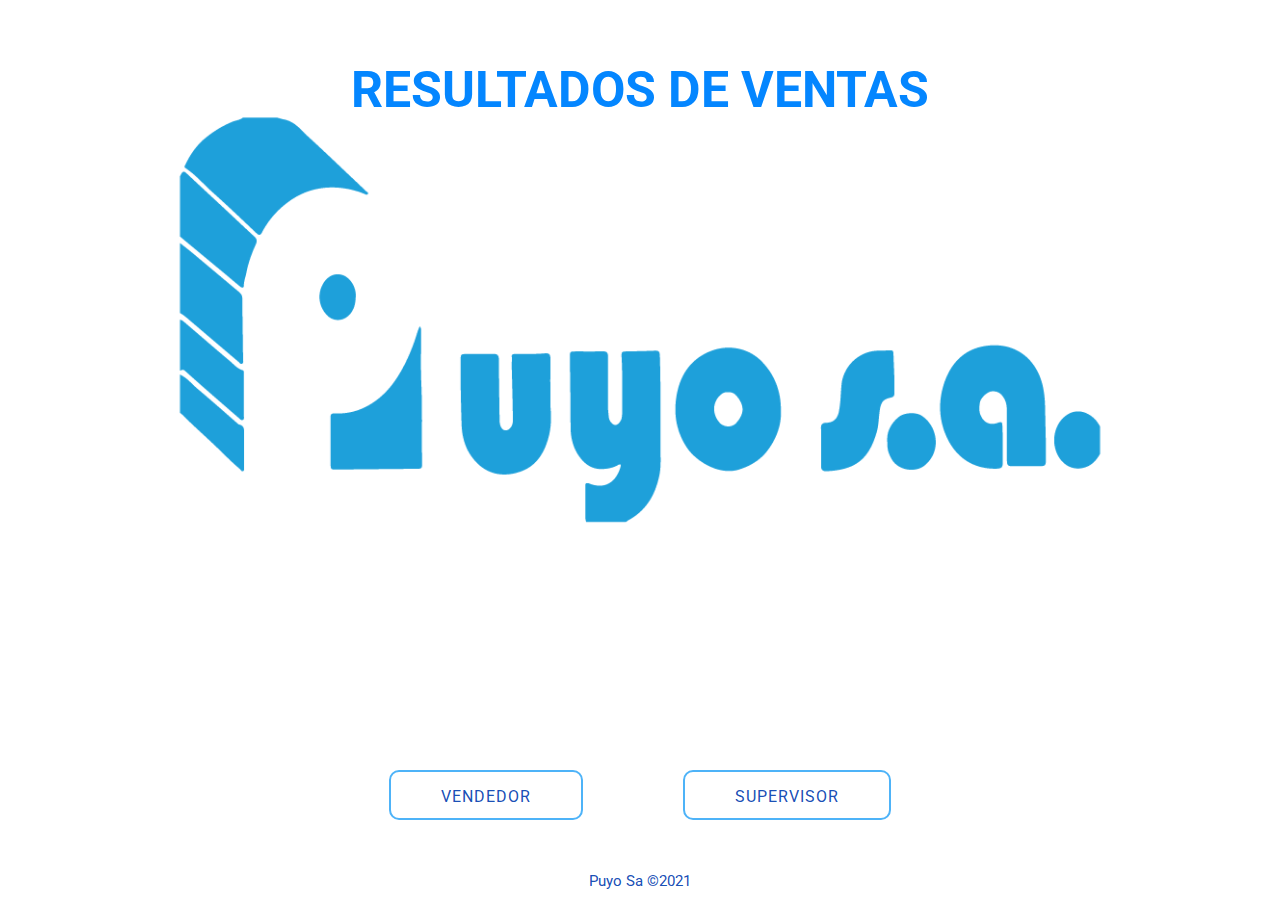
==== index.html @ 5e998782 "Add files via upload" ====
<!DOCTYPE html>
<html lang="en">
<head>
    <meta charset="UTF-8">
    <meta http-equiv="X-UA-Compatible" content="IE=edge">
    <meta name="viewport" content="width=device-width, initial-scale=1.0">
    <title>INFO VENTAS</title>
    <link rel="shourtcut icon" href="IMG/LogoAzul.png">

    <link rel="stylesheet" href="CSS/principal.css">

    <link href="https://fonts.googleapis.com/css2?family=Roboto:wght@100;300;400;500;700;900&display=swap" 
    rel="stylesheet">


</head>
<header>
    

    <div class="principio">
     <h1>RESULTADOS DE VENTAS</h1>
 
     <a href="#index.html"><img src="IMG/LogoAzul.png" alt=""></a>
 
 
    </div>
    
</header>


<body>

 
    <div class="CONTENEDOR-MENU">
        
        <a href="vendedor.html" class="buttom">Vendedor</a>
        <a href="supervisor.html" class="buttom">Supervisor</a>

    </div>

    




</body>
<footer>
    <p class="copy">Puyo Sa &copy;2021</p>
</footer>

</html>
---- CSS/principal.css ----
*{
    margin: 0;
    padding: 0;
    box-sizing: border-box;
  }


header{
position: relative;
width: 100%;
text-align: center;


}

h1{
position: relative;
line-height: 250px;
width: 100%;
height: 200px;
font-family:-apple-system, BlinkMacSystemFont, 'Segoe UI', Roboto, Oxygen, Ubuntu, Cantarell, 'Open Sans', 'Helvetica Neue', sans-serif;   
font-size: 20px;
color: rgb(4, 134, 255);

}

img{
    
    width: 100%;
    max-width: 1000px;

}

.CONTENEDOR-MENU{
 position: absolute;
 text-align: center;
 width: 100%;
 height: 50px;
 
 display: flex;
 justify-content: center;

 
}


.CONTENEDOR-MENU a{
  position: relative;
  top: 70px; 
  font-family: roboto, sans-serif;
  text-decoration: none;
  line-height: 50px;
  display: block;
  padding: 0 30px ;
  margin: 0 10px;
  text-transform: uppercase;
  letter-spacing: 1px;
  color: rgba(4, 64, 175, 0.932);
}


.buttom{
  border: solid 2px rgba(65, 174, 247, 0.932);
  border-radius: 10px;

}


footer{
position: absolute;
width: 100%;

bottom: 10px;
}

p{
font-family:-apple-system, BlinkMacSystemFont, 'Segoe UI', Roboto, Oxygen, Ubuntu, Cantarell, 'Open Sans', 'Helvetica Neue', sans-serif;
position: relative;
text-align: center;
color: rgba(4, 64, 175, 0.932);
font-size: 12px;
}




@media (min-width:500px){

h1{
        line-height: 180px;
        width: 100%;
        height: 100px; 
        font-size: 30px;   
      
}



@media (min-width:1000px){

    h1{
        line-height: 180px;
        width: 100%;
        height: 100px; 
        font-size: 50px;   
    }
    
    img{
        
        max-height: 500px;
        top: 20px;
    
    }
    
    
    .CONTENEDOR-MENU{
        bottom: 150px;
        
    }
    
    .CONTENEDOR-MENU a{
        
        padding: 0 50px;
        margin: 0 50px;
        
      }
   

    p{
    font-size: 15px;
   
   
    }


}
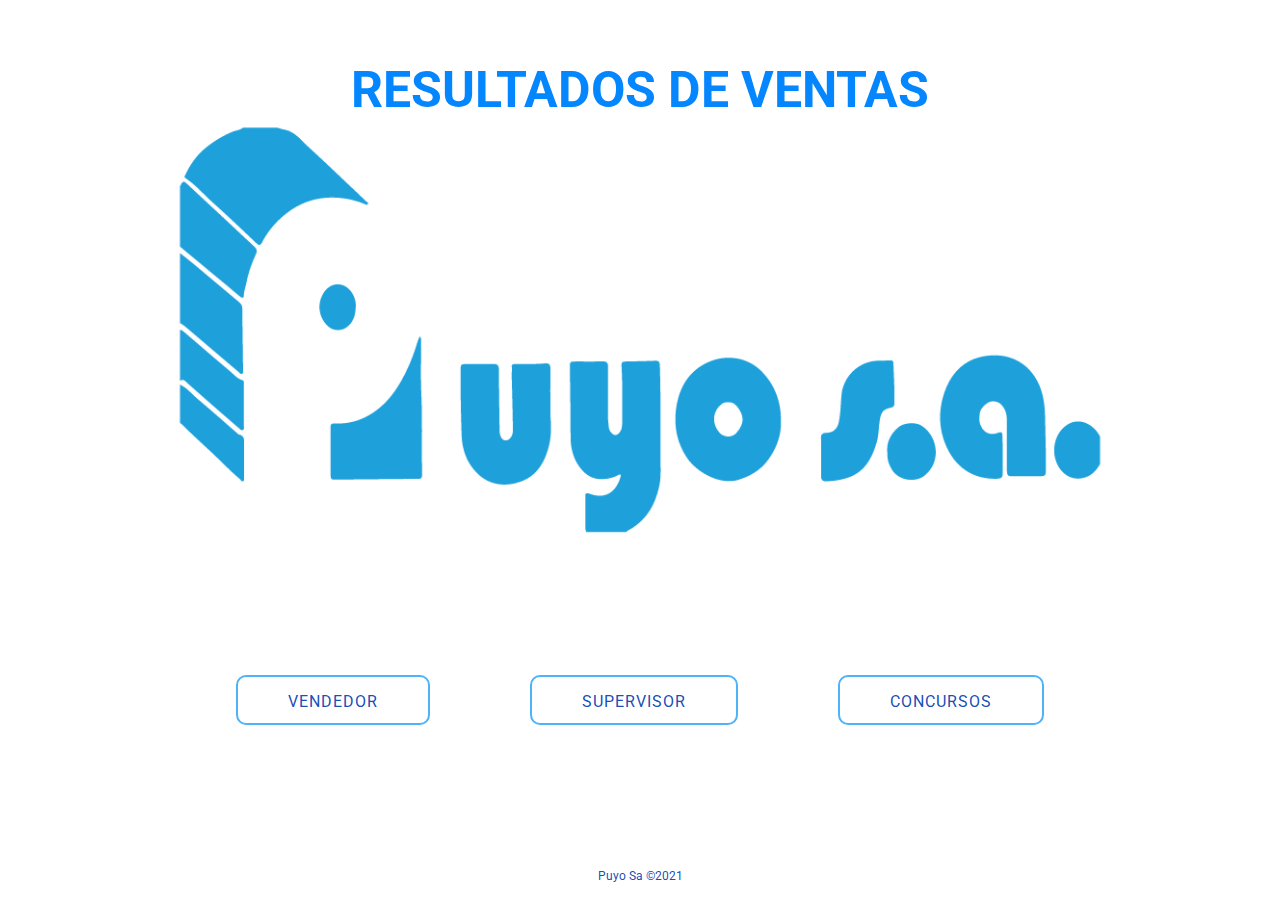
==== commit 0ff9d3b5: "Add files via upload" ====
--- a/index.html
+++ b/index.html
@@ -35,6 +35,9 @@
         
         <a href="vendedor.html" class="buttom">Vendedor</a>
         <a href="supervisor.html" class="buttom">Supervisor</a>
+        <a href="https://drive.google.com/file/d/13eGRAr-CGo_a7R1mt4uin-WzHY8WrA6c/view?usp=sharing" target="_blank"class="buttom">Concursos</a>
+         
+                
 
     </div>
 
--- a/CSS/principal.css
+++ b/CSS/principal.css
@@ -25,7 +25,7 @@
 }
 
 img{
-    
+    position: relative;
     width: 100%;
     max-width: 1000px;
 
@@ -84,19 +84,52 @@
 
 
 
-@media (min-width:500px){
+@media (min-width:450px){
 
-h1{
-        line-height: 180px;
+    h1{
+        line-height: 40px;
         width: 100%;
-        height: 100px; 
-        font-size: 30px;   
+        height: 300px; 
+        font-size: 20px;   
       
+      }
+
+      img{
+        position: absolute;
+        left: 50%;
+        transform: translateX(-50%);
+        max-height: 200px;
+        top: 0;
+    
+    }
+
+    .CONTENEDOR-MENU{
+      position: absolute;
+      
+      bottom: 0;
+      top: 30%;
+      transform: translateY(100%);
+      
+  }
+
+
+
+  .copy{
+    position: relative;
+    width: 100%;
+    color:rgba(4, 64, 175, 0.932);
+    font-size: 12px;
+    text-align: center;
+    transform: translateY(50%);
+    
+  }
+  
 }
 
 
 
-@media (min-width:1000px){
+
+@media (min-width:720px){
 
     h1{
         line-height: 180px;
@@ -106,20 +139,26 @@
     }
     
     img{
-        
-        max-height: 500px;
-        top: 20px;
+        position: absolute;
+        max-height: 800px;
+        top: 0;
+        left: 50%;
+        transform: translateX(-50%)translateY(25%);
     
     }
     
     
     .CONTENEDOR-MENU{
-        bottom: 150px;
+        position: absolute;
+        
+        bottom: 0;
+        top: 70%;
+        transform: translateY(-50%);
         
     }
     
     .CONTENEDOR-MENU a{
-        
+        position: relative;
         padding: 0 50px;
         margin: 0 50px;
         
@@ -133,4 +172,18 @@
     }
 
 
-}
+    .copy{
+      position: relative;
+      width: 100%;
+      color:rgba(4, 64, 175, 0.932);
+      font-size: 12px;
+      text-align: center;
+      transform: translateY(-50%);
+      
+    }
+    
+
+
+
+
+  }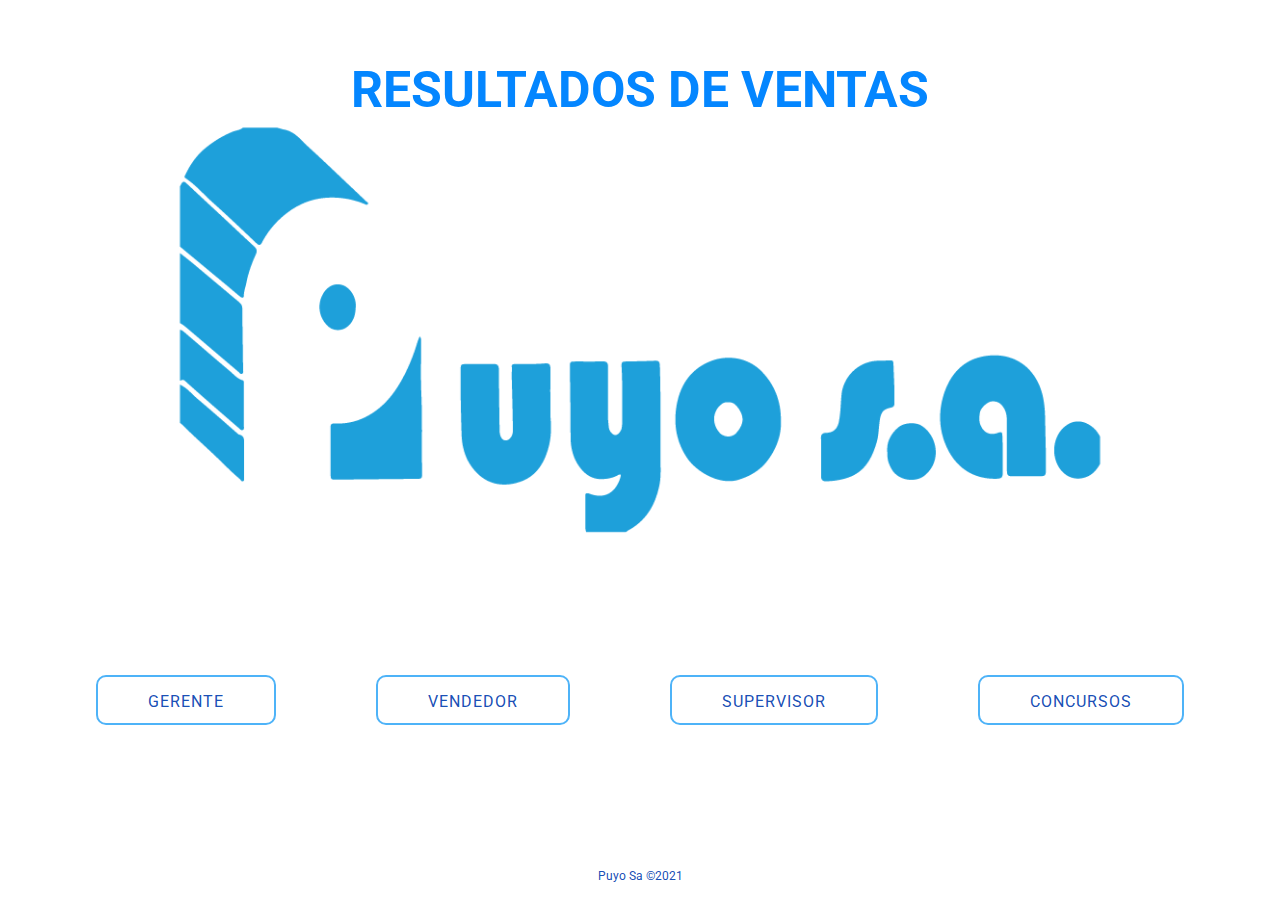
==== commit 20b3a737: "Add files via upload" ====
--- a/index.html
+++ b/index.html
@@ -33,6 +33,7 @@
  
     <div class="CONTENEDOR-MENU">
         
+        <a href="gerencia.html" class="buttom">Gerente</a>
         <a href="vendedor.html" class="buttom">Vendedor</a>
         <a href="supervisor.html" class="buttom">Supervisor</a>
         <a href="https://drive.google.com/file/d/13eGRAr-CGo_a7R1mt4uin-WzHY8WrA6c/view?usp=sharing" target="_blank"class="buttom">Concursos</a>
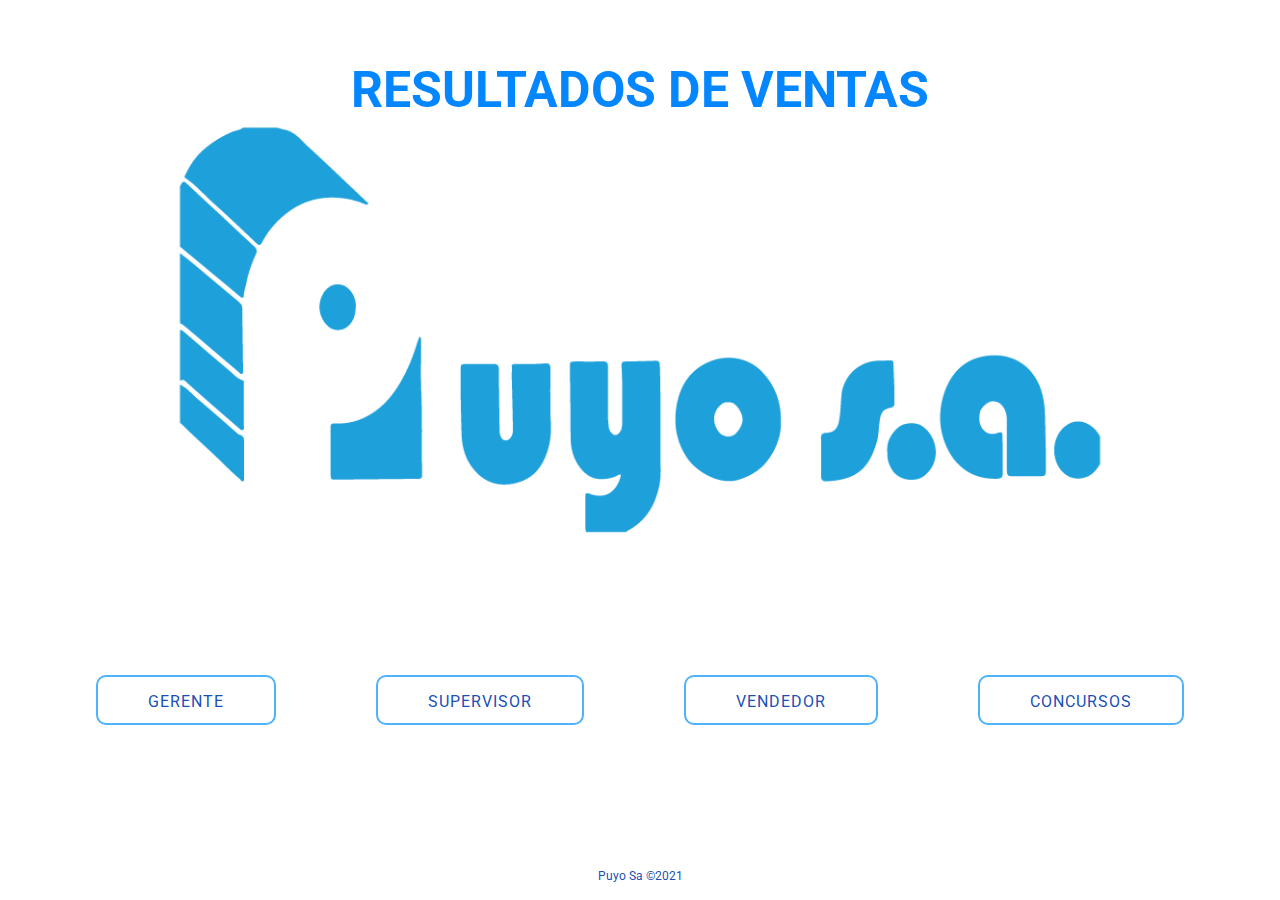
==== commit 5e79c1ff: "Add files via upload" ====
--- a/index.html
+++ b/index.html
@@ -34,10 +34,10 @@
     <div class="CONTENEDOR-MENU">
         
         <a href="gerencia.html" class="buttom">Gerente</a>
+        <a href="supervisor.html" class="buttom">Supervisor</a>
         <a href="vendedor.html" class="buttom">Vendedor</a>
-        <a href="supervisor.html" class="buttom">Supervisor</a>
-        <a href="https://drive.google.com/file/d/13eGRAr-CGo_a7R1mt4uin-WzHY8WrA6c/view?usp=sharing" target="_blank"class="buttom">Concursos</a>
-         
+        <a href="https://drive.google.com/file/d/1BVS-WbnpiK1IWk_Qi9d9HAE6VfeVxir_/view?usp=sharing" target="_blank"class="buttom">Concursos</a>
+                
                 
 
     </div>
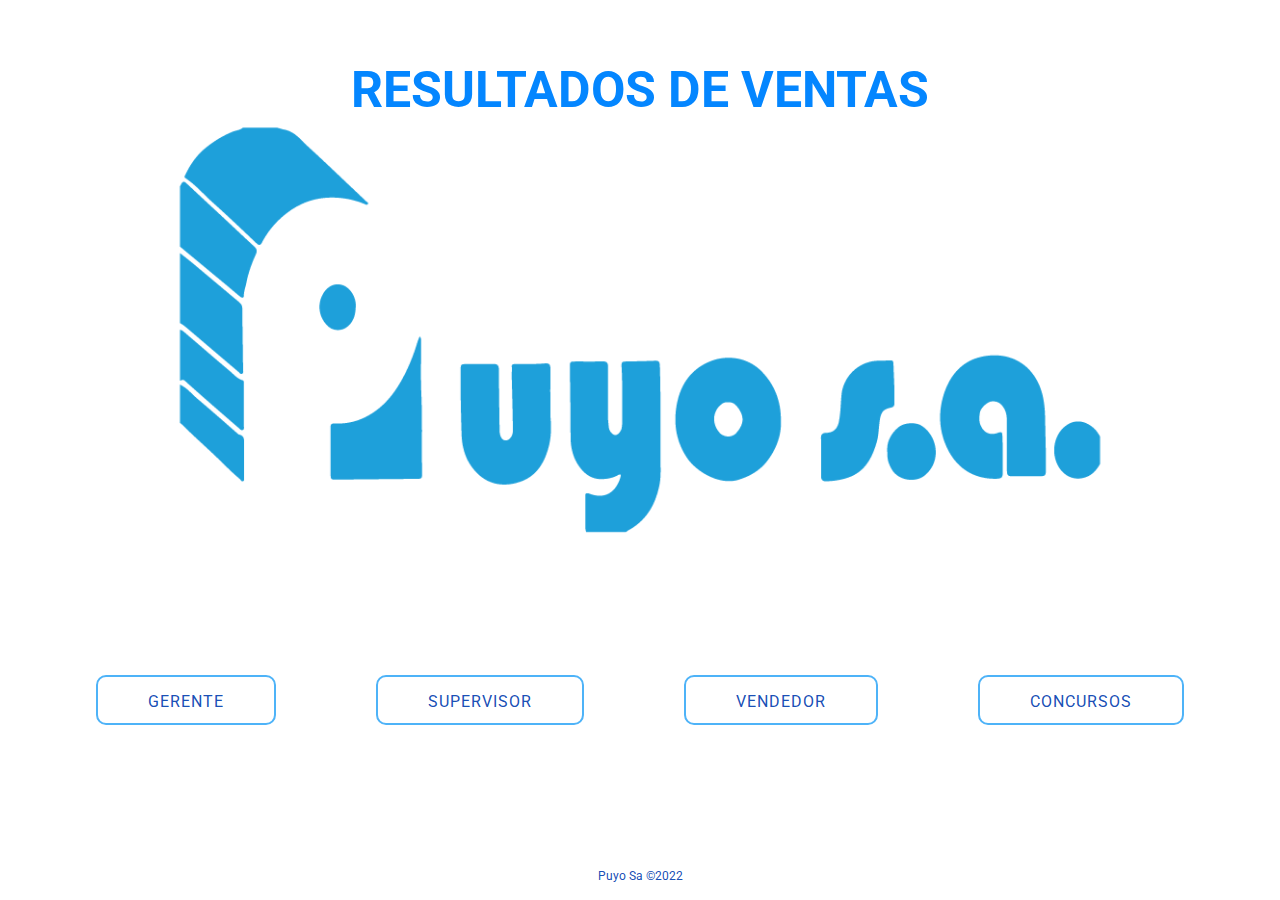
==== commit 0c4f886b: "Update index.html" ====
--- a/index.html
+++ b/index.html
@@ -36,9 +36,8 @@
         <a href="gerencia.html" class="buttom">Gerente</a>
         <a href="supervisor.html" class="buttom">Supervisor</a>
         <a href="vendedor.html" class="buttom">Vendedor</a>
-        <a href="https://drive.google.com/file/d/1BVS-WbnpiK1IWk_Qi9d9HAE6VfeVxir_/view?usp=sharing" target="_blank"class="buttom">Concursos</a>
-                
-                
+        <a href="https://drive.google.com/file/d/1667HFIBU8s6hb85ib7yl6_d-HlIvzT7w/view?usp=sharing" target="_blank"class="buttom">Concursos</a>
+                 
 
     </div>
 
@@ -49,7 +48,7 @@
 
 </body>
 <footer>
-    <p class="copy">Puyo Sa &copy;2021</p>
+    <p class="copy">Puyo Sa &copy;2022</p>
 </footer>
 
-</html>+</html>
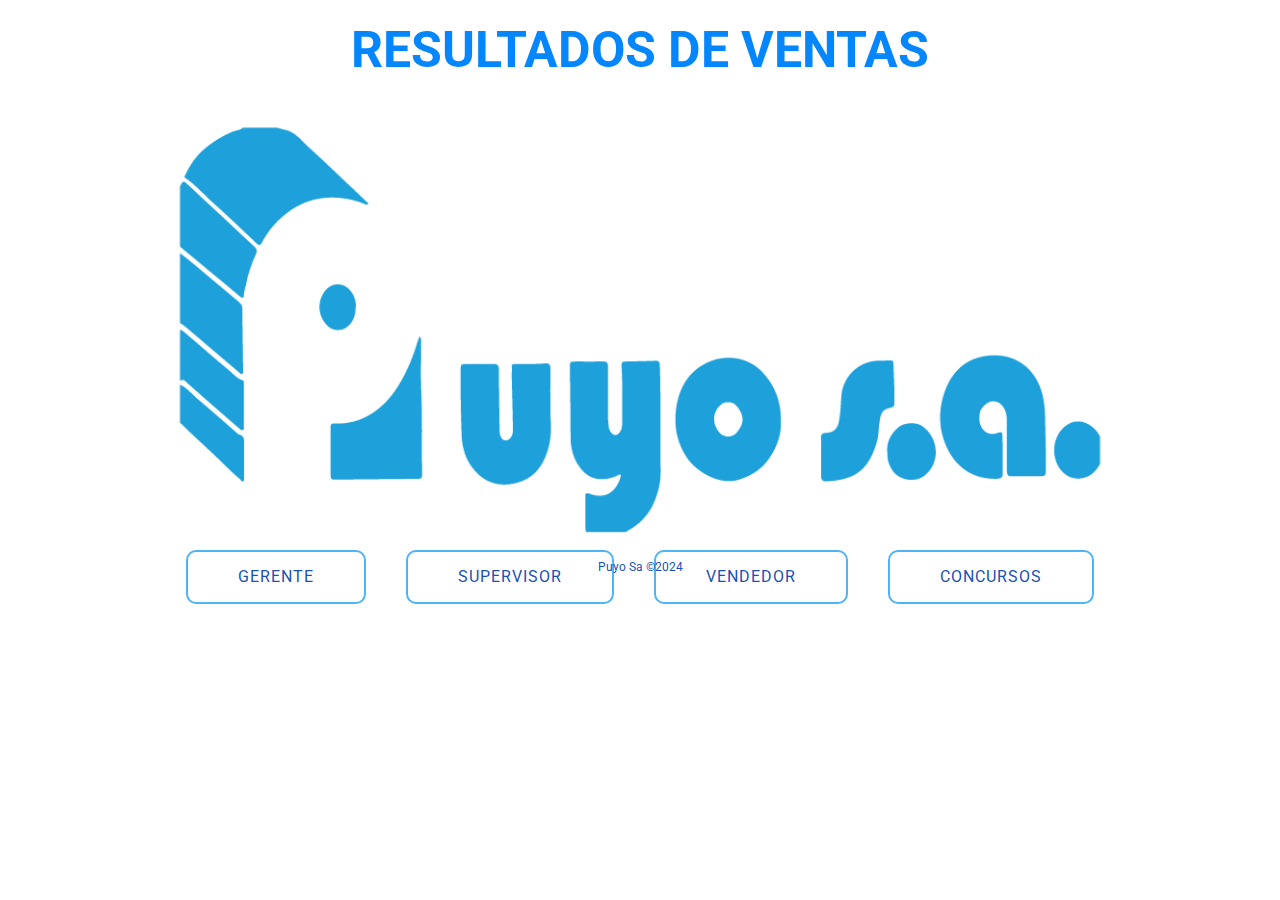
==== commit 62ac36c9: "Update index.html" ====
--- a/index.html
+++ b/index.html
@@ -48,7 +48,7 @@
 
 </body>
 <footer>
-    <p class="copy">Puyo Sa &copy;2022</p>
+    <p class="copy">Puyo Sa &copy;2024</p>
 </footer>
 
 </html>
--- a/CSS/principal.css
+++ b/CSS/principal.css
@@ -15,7 +15,7 @@
 
 h1{
 position: relative;
-line-height: 250px;
+line-height: 200px;
 width: 100%;
 height: 200px;
 font-family:-apple-system, BlinkMacSystemFont, 'Segoe UI', Roboto, Oxygen, Ubuntu, Cantarell, 'Open Sans', 'Helvetica Neue', sans-serif;   
@@ -36,8 +36,8 @@
  text-align: center;
  width: 100%;
  height: 50px;
- 
  display: flex;
+ flex-wrap: wrap;
  justify-content: center;
 
  
@@ -46,13 +46,13 @@
 
 .CONTENEDOR-MENU a{
   position: relative;
-  top: 70px; 
+  top: 50px; 
   font-family: roboto, sans-serif;
   text-decoration: none;
   line-height: 50px;
-  display: block;
+  display: flex;
   padding: 0 30px ;
-  margin: 0 10px;
+  margin: 5px 10px;
   text-transform: uppercase;
   letter-spacing: 1px;
   color: rgba(4, 64, 175, 0.932);
@@ -84,10 +84,10 @@
 
 
 
-@media (min-width:450px){
+@media (min-width:420px){
 
     h1{
-        line-height: 40px;
+        line-height: 30px;
         width: 100%;
         height: 300px; 
         font-size: 20px;   
@@ -104,35 +104,57 @@
     }
 
     .CONTENEDOR-MENU{
-      position: absolute;
-      
+      position: relative;
+      display: flex;
+      flex-wrap: wrap;
+      width: 100%;
       bottom: 0;
-      top: 30%;
-      transform: translateY(100%);
-      
-  }
-
-
-
+      top: 0%;
+      transform: translateY(0%);
+      
+  }
+
+
+  .CONTENEDOR-MENU a{
+      justify-content: center;
+      
+      
+  }
+
+
+  footer{
+    position: relative;
+    top: 50%;
+    transform: translateY(800%);
+    
+  }
+  
+  
+  
+  
   .copy{
     position: relative;
+    top: 150%;
     width: 100%;
     color:rgba(4, 64, 175, 0.932);
     font-size: 12px;
     text-align: center;
-    transform: translateY(50%);
-    
-  }
-  
-}
-
-
-
-
-@media (min-width:720px){
+        
+    
+  }
+  
+}
+
+
+
+
+
+
+
+  @media (min-width:980px){
 
     h1{
-        line-height: 180px;
+        line-height: 100px;
         width: 100%;
         height: 100px; 
         font-size: 50px;   
@@ -140,7 +162,7 @@
     
     img{
         position: absolute;
-        max-height: 800px;
+        max-height: 700px;
         top: 0;
         left: 50%;
         transform: translateX(-50%)translateY(25%);
@@ -149,18 +171,21 @@
     
     
     .CONTENEDOR-MENU{
-        position: absolute;
-        
-        bottom: 0;
-        top: 70%;
-        transform: translateY(-50%);
-        
-    }
+      position: relative;
+      display: flex;
+      flex-wrap: wrap;
+      width: 100%;
+      bottom: 0;
+      top: 50%;
+      transform: translateY(800%);
+      
+  }
+
     
     .CONTENEDOR-MENU a{
         position: relative;
         padding: 0 50px;
-        margin: 0 50px;
+        margin: 0 20px;
         
       }
    
@@ -172,18 +197,27 @@
     }
 
 
+    footer{
+      position: relative;
+      top: 0%;
+      transform: translateY(3000%);
+      
+    }
+    
+    
+    
+    
     .copy{
       position: relative;
       width: 100%;
       color:rgba(4, 64, 175, 0.932);
       font-size: 12px;
       text-align: center;
-      transform: translateY(-50%);
-      
-    }
-    
-
-
-
-
-  }+          
+      
+    }
+
+
+
+
+  }
